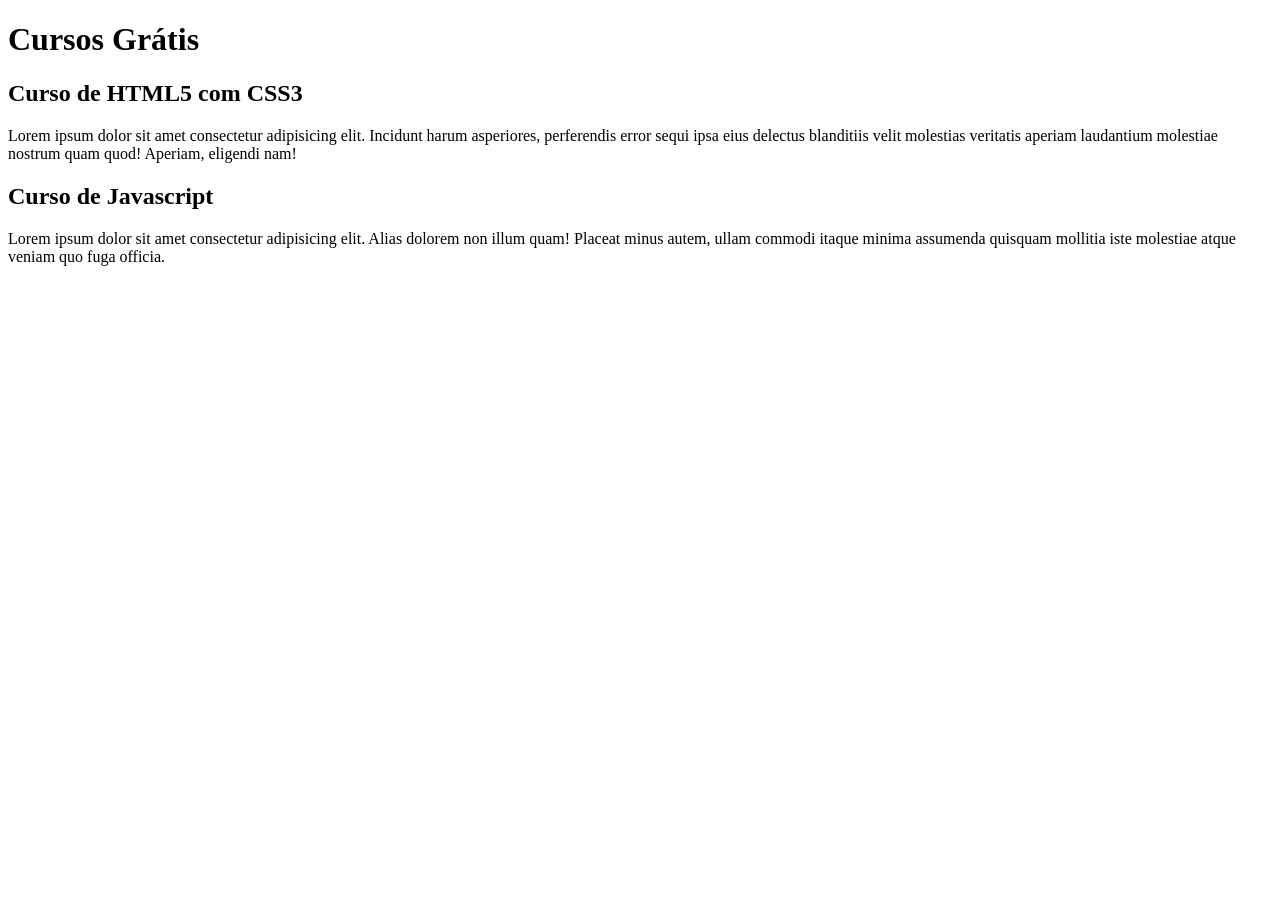
==== index.html @ deb7be24 "inicio da escrita do conteúdo" ====
<!DOCTYPE html>
<html lang="pt-br">
<head>
    <meta charset="UTF-8">
    <meta name="viewport" content="width=device-width, initial-scale=1.0">
    <title>Título do Site</title>
</head>
<body>
    <main>
        <header>
            <h1>Cursos Grátis</h1>
        </header>
        <article>
            <h2>Curso de HTML5 com CSS3</h2>
            <p>Lorem ipsum dolor sit amet consectetur adipisicing elit. Incidunt harum asperiores, perferendis error sequi ipsa eius delectus blanditiis velit molestias veritatis aperiam laudantium molestiae nostrum quam quod! Aperiam, eligendi nam!</p>
        </article>
        <article>
            <h2>Curso de Javascript</h2>
            <p>Lorem ipsum dolor sit amet consectetur adipisicing elit. Alias dolorem non illum quam! Placeat minus autem, ullam commodi itaque minima assumenda quisquam mollitia iste molestiae atque veniam quo fuga officia.</p>
        </article>
    </main>
</body>
</html>
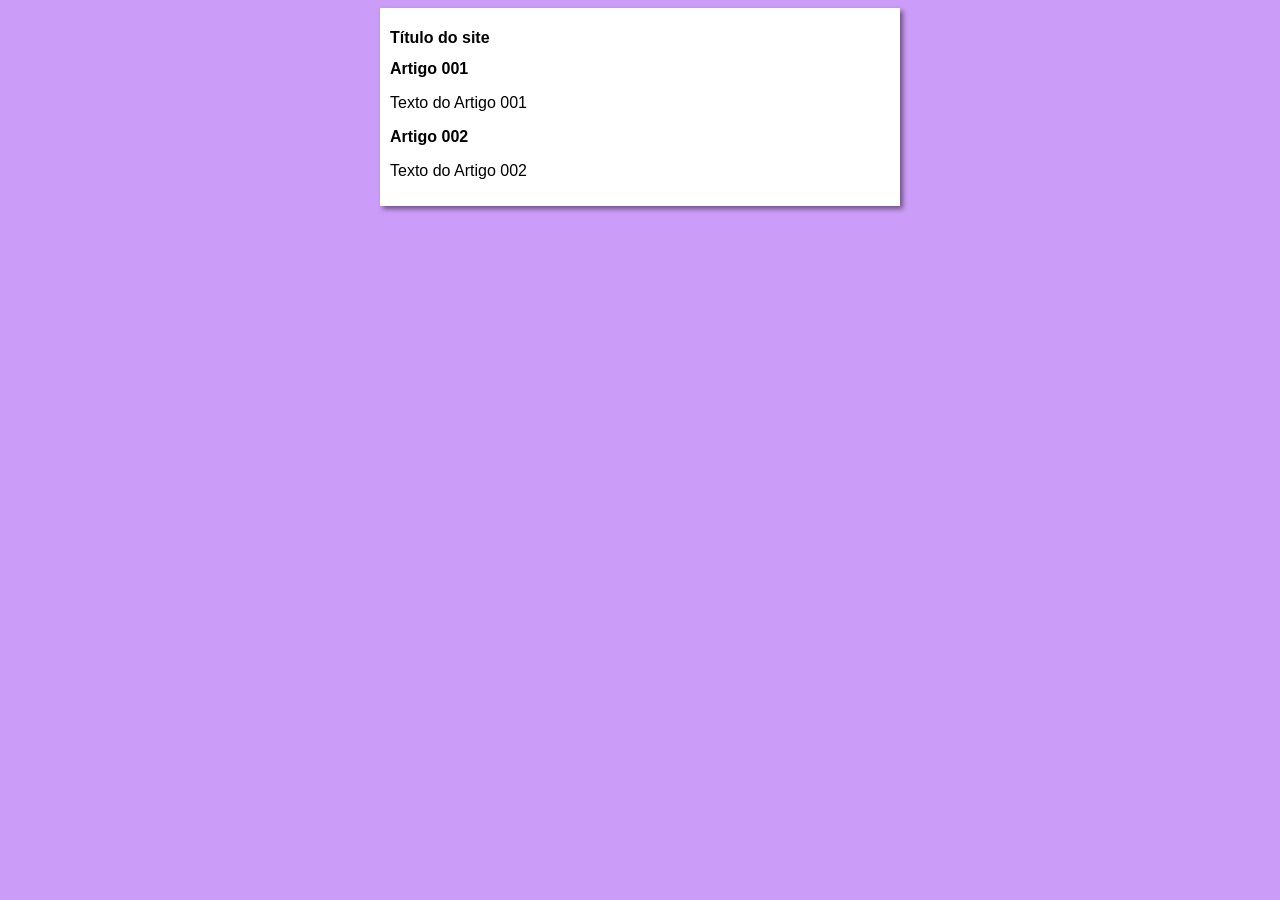
==== commit 51f51cff: "design iniciado" ====
--- a/index.html
+++ b/index.html
@@ -4,19 +4,20 @@
     <meta charset="UTF-8">
     <meta name="viewport" content="width=device-width, initial-scale=1.0">
     <title>Título do Site</title>
+    <link rel="stylesheet" href="estilos/style.css">
 </head>
 <body>
     <main>
         <header>
-            <h1>Cursos Grátis</h1>
+            <h1>Título do site</h1>
         </header>
         <article>
-            <h2>Curso de HTML5 com CSS3</h2>
-            <p>Lorem ipsum dolor sit amet consectetur adipisicing elit. Incidunt harum asperiores, perferendis error sequi ipsa eius delectus blanditiis velit molestias veritatis aperiam laudantium molestiae nostrum quam quod! Aperiam, eligendi nam!</p>
+            <h2>Artigo 001</h2>
+            <p>Texto do Artigo 001</p>
         </article>
         <article>
-            <h2>Curso de Javascript</h2>
-            <p>Lorem ipsum dolor sit amet consectetur adipisicing elit. Alias dolorem non illum quam! Placeat minus autem, ullam commodi itaque minima assumenda quisquam mollitia iste molestiae atque veniam quo fuga officia.</p>
+            <h2>Artigo 002</h2>
+            <p>Texto do Artigo 002</p>
         </article>
     </main>
 </body>
--- a/estilos/style.css
+++ b/estilos/style.css
@@ -0,0 +1,17 @@
+* {
+    font-family: Arial, Helvetica, sans-serif;
+    font-size: 16px;
+}
+
+body {
+   background-color: rgb(204, 157, 248);
+
+}
+
+main {
+    background-color: white;
+    width: 500px;
+    margin: auto;
+    padding: 10px;
+    box-shadow: 3px 3px 5px rgba(0, 0, 0, 0.473);
+}
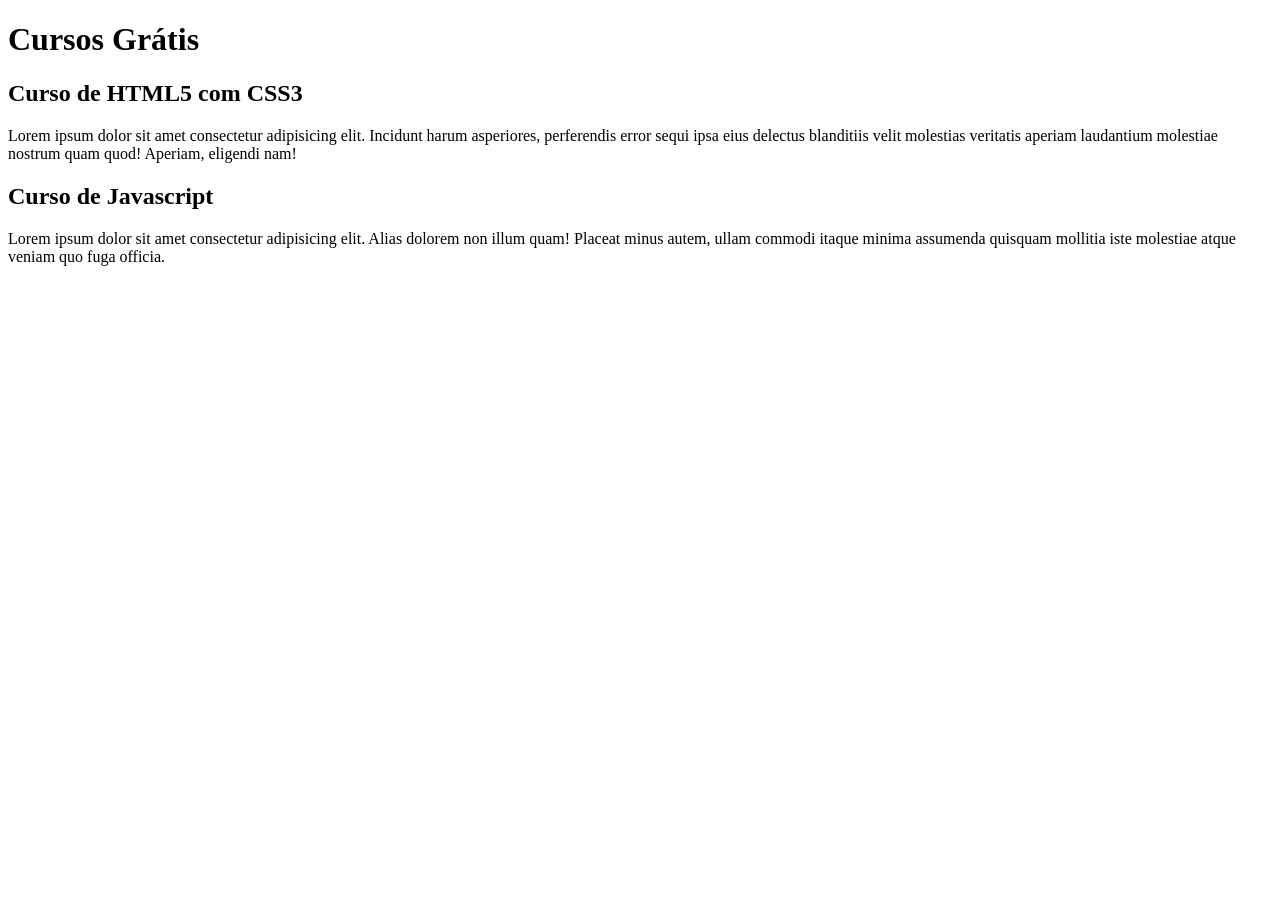
==== commit 97aef7a3: "att titulo" ====
--- a/index.html
+++ b/index.html
@@ -3,21 +3,20 @@
 <head>
     <meta charset="UTF-8">
     <meta name="viewport" content="width=device-width, initial-scale=1.0">
-    <title>Título do Site</title>
-    <link rel="stylesheet" href="estilos/style.css">
+    <title>Site CursoeVideo</title>
 </head>
 <body>
     <main>
         <header>
-            <h1>Título do site</h1>
+            <h1>Cursos Grátis</h1>
         </header>
         <article>
-            <h2>Artigo 001</h2>
-            <p>Texto do Artigo 001</p>
+            <h2>Curso de HTML5 com CSS3</h2>
+            <p>Lorem ipsum dolor sit amet consectetur adipisicing elit. Incidunt harum asperiores, perferendis error sequi ipsa eius delectus blanditiis velit molestias veritatis aperiam laudantium molestiae nostrum quam quod! Aperiam, eligendi nam!</p>
         </article>
         <article>
-            <h2>Artigo 002</h2>
-            <p>Texto do Artigo 002</p>
+            <h2>Curso de Javascript</h2>
+            <p>Lorem ipsum dolor sit amet consectetur adipisicing elit. Alias dolorem non illum quam! Placeat minus autem, ullam commodi itaque minima assumenda quisquam mollitia iste molestiae atque veniam quo fuga officia.</p>
         </article>
     </main>
 </body>
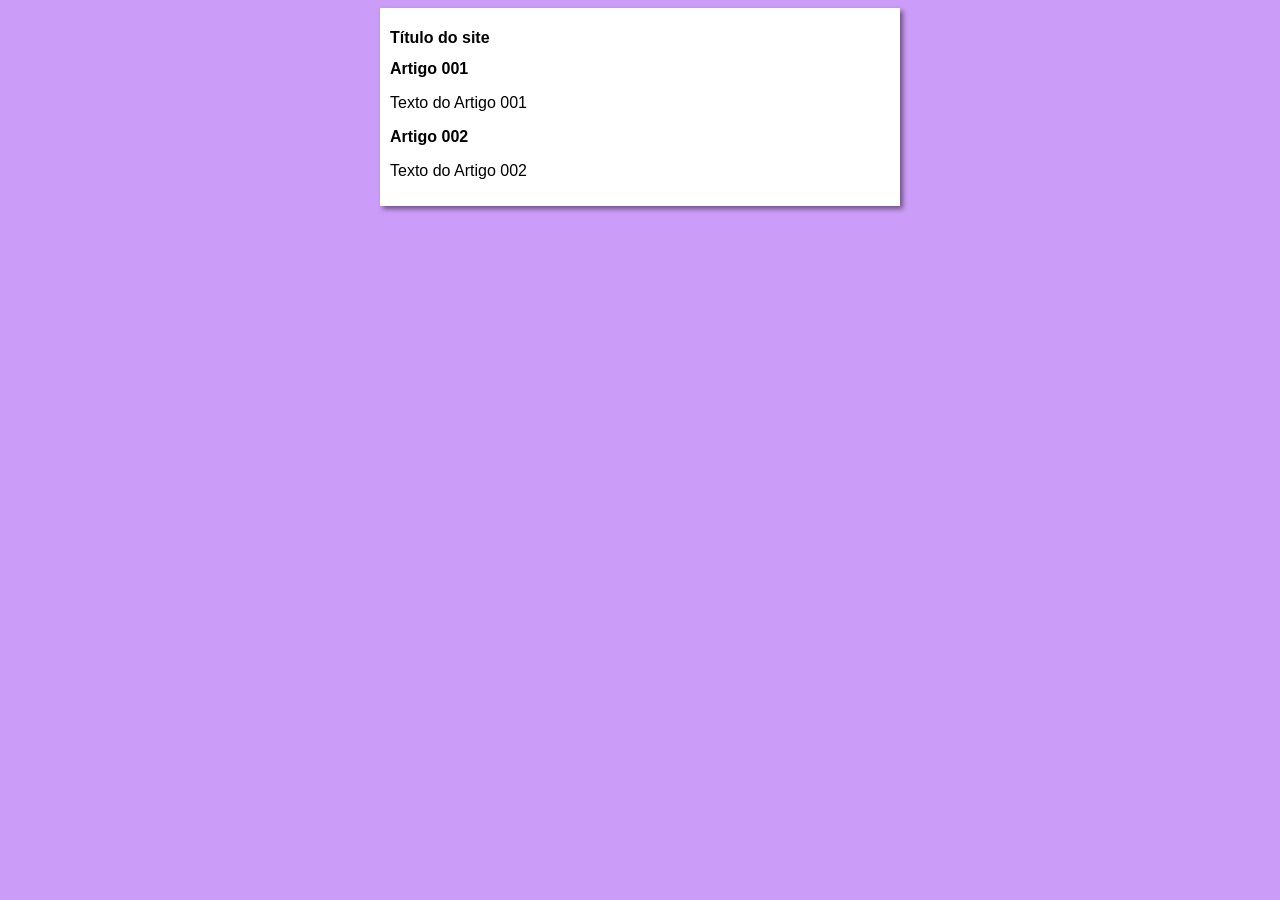
==== commit d9bbda8a: "att titulo" ====
--- a/index.html
+++ b/index.html
@@ -3,20 +3,21 @@
 <head>
     <meta charset="UTF-8">
     <meta name="viewport" content="width=device-width, initial-scale=1.0">
-    <title>Site CursoeVideo</title>
+    <title>Curso em Video</title>
+    <link rel="stylesheet" href="estilos/style.css">
 </head>
 <body>
     <main>
         <header>
-            <h1>Cursos Grátis</h1>
+            <h1>Título do site</h1>
         </header>
         <article>
-            <h2>Curso de HTML5 com CSS3</h2>
-            <p>Lorem ipsum dolor sit amet consectetur adipisicing elit. Incidunt harum asperiores, perferendis error sequi ipsa eius delectus blanditiis velit molestias veritatis aperiam laudantium molestiae nostrum quam quod! Aperiam, eligendi nam!</p>
+            <h2>Artigo 001</h2>
+            <p>Texto do Artigo 001</p>
         </article>
         <article>
-            <h2>Curso de Javascript</h2>
-            <p>Lorem ipsum dolor sit amet consectetur adipisicing elit. Alias dolorem non illum quam! Placeat minus autem, ullam commodi itaque minima assumenda quisquam mollitia iste molestiae atque veniam quo fuga officia.</p>
+            <h2>Artigo 002</h2>
+            <p>Texto do Artigo 002</p>
         </article>
     </main>
 </body>
--- a/estilos/style.css
+++ b/estilos/style.css
@@ -0,0 +1,17 @@
+* {
+    font-family: Arial, Helvetica, sans-serif;
+    font-size: 16px;
+}
+
+body {
+    background-color: rgb(204, 157, 248);
+
+}
+
+main {
+    background-color: white;
+    width: 500px;
+    margin: auto;
+    padding: 10px;
+    box-shadow: 3px 3px 5px rgba(0, 0, 0, 0.473);
+}
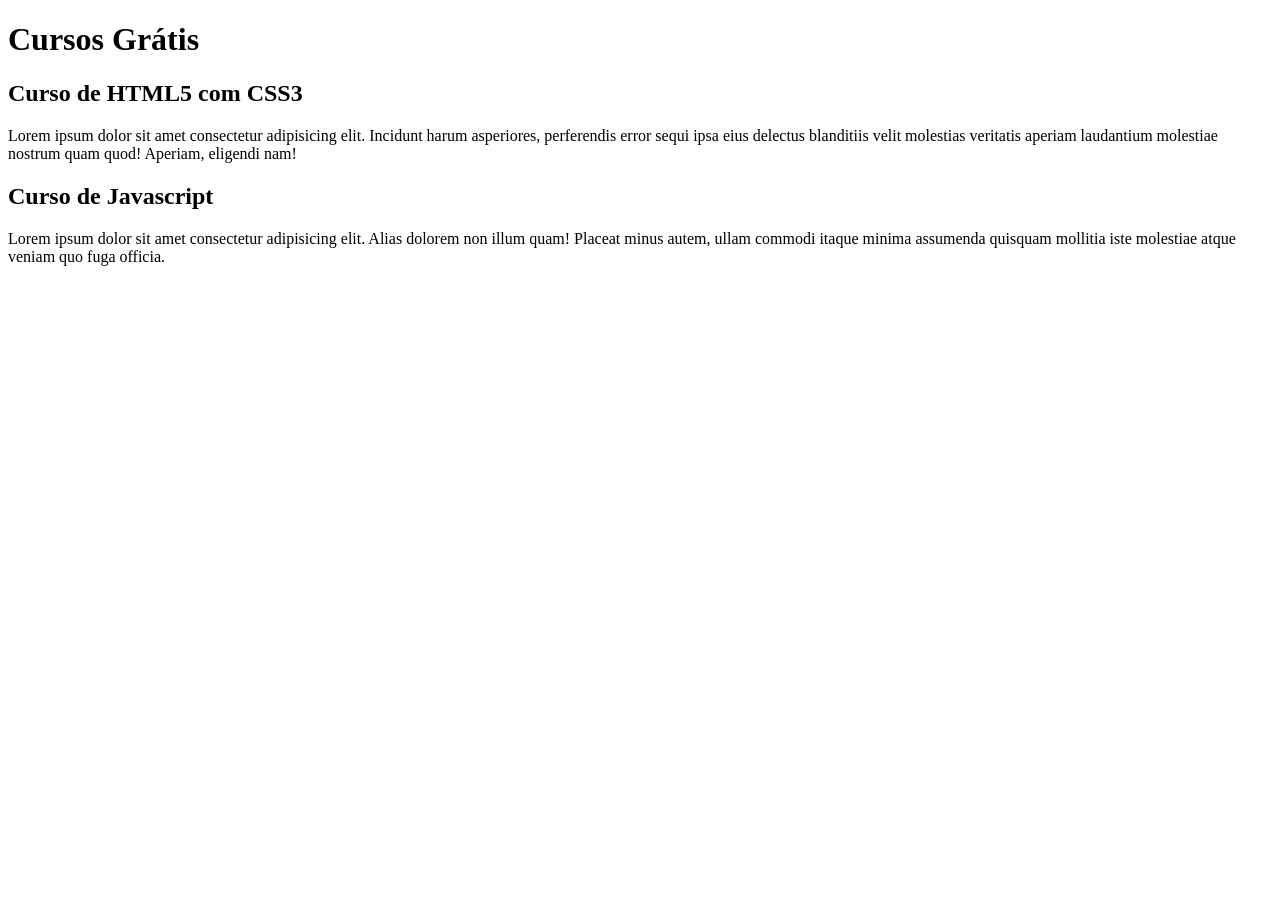
==== commit 8e7b10e4: "att2 titulo" ====
--- a/index.html
+++ b/index.html
@@ -3,21 +3,20 @@
 <head>
     <meta charset="UTF-8">
     <meta name="viewport" content="width=device-width, initial-scale=1.0">
-    <title>Curso em Video</title>
-    <link rel="stylesheet" href="estilos/style.css">
+    <title>Site Curso e Video</title>
 </head>
 <body>
     <main>
         <header>
-            <h1>Título do site</h1>
+            <h1>Cursos Grátis</h1>
         </header>
         <article>
-            <h2>Artigo 001</h2>
-            <p>Texto do Artigo 001</p>
+            <h2>Curso de HTML5 com CSS3</h2>
+            <p>Lorem ipsum dolor sit amet consectetur adipisicing elit. Incidunt harum asperiores, perferendis error sequi ipsa eius delectus blanditiis velit molestias veritatis aperiam laudantium molestiae nostrum quam quod! Aperiam, eligendi nam!</p>
         </article>
         <article>
-            <h2>Artigo 002</h2>
-            <p>Texto do Artigo 002</p>
+            <h2>Curso de Javascript</h2>
+            <p>Lorem ipsum dolor sit amet consectetur adipisicing elit. Alias dolorem non illum quam! Placeat minus autem, ullam commodi itaque minima assumenda quisquam mollitia iste molestiae atque veniam quo fuga officia.</p>
         </article>
     </main>
 </body>
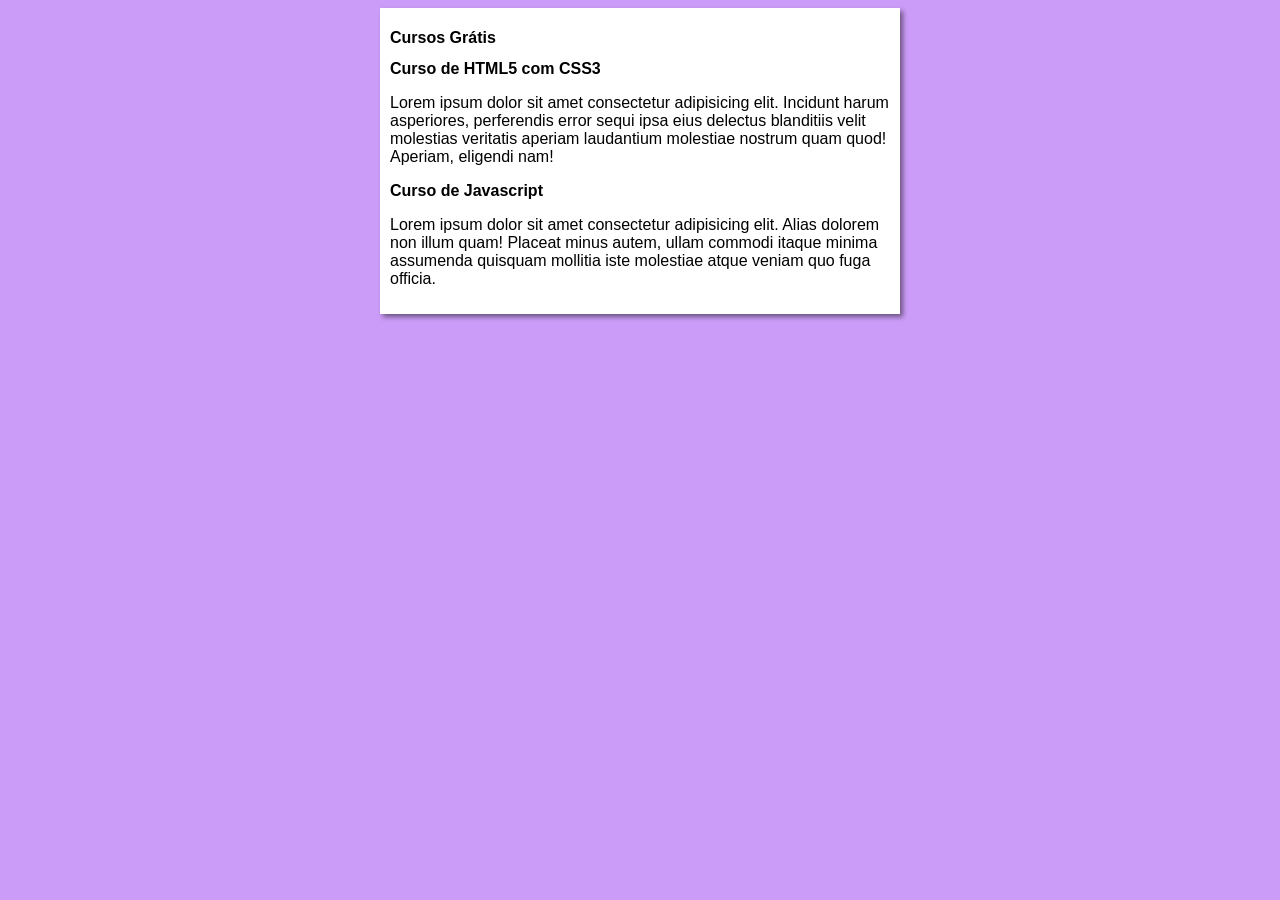
==== commit 80154392: "Merge branch 'design'" ====
--- a/index.html
+++ b/index.html
@@ -3,7 +3,8 @@
 <head>
     <meta charset="UTF-8">
     <meta name="viewport" content="width=device-width, initial-scale=1.0">
-    <title>Site Curso e Video</title>
+    <title>Curso em Video</title>
+    <link rel="stylesheet" href="estilos/style.css">
 </head>
 <body>
     <main>
--- a/estilos/style.css
+++ b/estilos/style.css
@@ -0,0 +1,17 @@
+* {
+    font-family: Arial, Helvetica, sans-serif;
+    font-size: 16px;
+}
+
+body {
+    background-color: rgb(204, 157, 248);
+
+}
+
+main {
+    background-color: white;
+    width: 500px;
+    margin: auto;
+    padding: 10px;
+    box-shadow: 3px 3px 5px rgba(0, 0, 0, 0.473);
+}
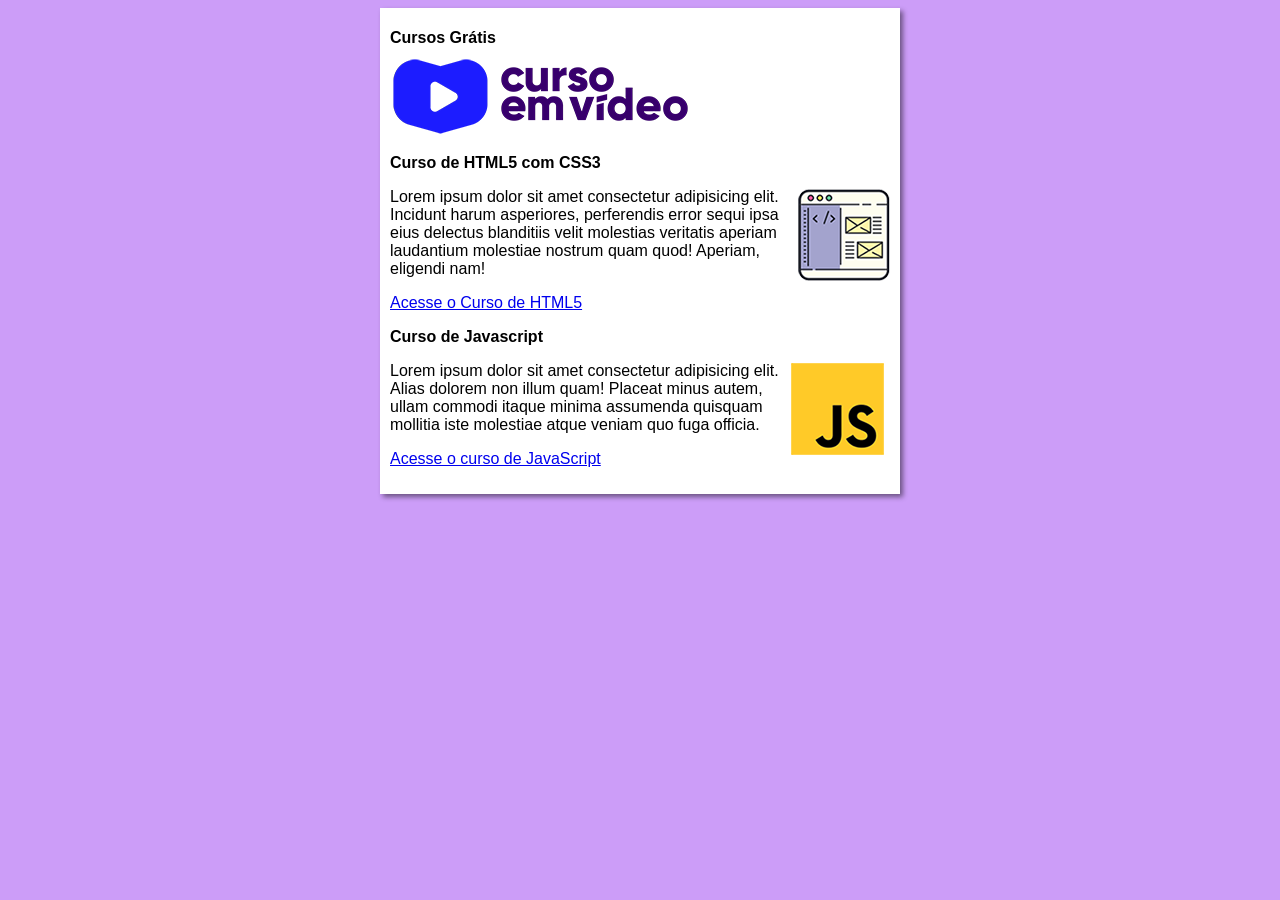
==== commit e76ef99b: "first updates" ====
--- a/index.html
+++ b/index.html
@@ -10,14 +10,19 @@
     <main>
         <header>
             <h1>Cursos Grátis</h1>
+            <img src="imagens/curso-em-video-cor.png" alt="Curso em Video">
         </header>
         <article>
             <h2>Curso de HTML5 com CSS3</h2>
+            <img class="lado" src="imagens/curso-html-css.png" alt="Curso de HTML5">
             <p>Lorem ipsum dolor sit amet consectetur adipisicing elit. Incidunt harum asperiores, perferendis error sequi ipsa eius delectus blanditiis velit molestias veritatis aperiam laudantium molestiae nostrum quam quod! Aperiam, eligendi nam!</p>
+            <p><a href="curso-html.html">Acesse o Curso de HTML5</a></p>
         </article>
         <article>
             <h2>Curso de Javascript</h2>
+            <img class="lado" src="imagens/curso-javascript.png" alt="Curso de Javascript">
             <p>Lorem ipsum dolor sit amet consectetur adipisicing elit. Alias dolorem non illum quam! Placeat minus autem, ullam commodi itaque minima assumenda quisquam mollitia iste molestiae atque veniam quo fuga officia.</p>
+            <p><a href="curso-js.html">Acesse o curso de JavaScript</a></p>
         </article>
     </main>
 </body>
--- a/estilos/style.css
+++ b/estilos/style.css
@@ -8,6 +8,10 @@
 
 }
 
+img.lado {
+    float: right;
+}
+
 main {
     background-color: white;
     width: 500px;
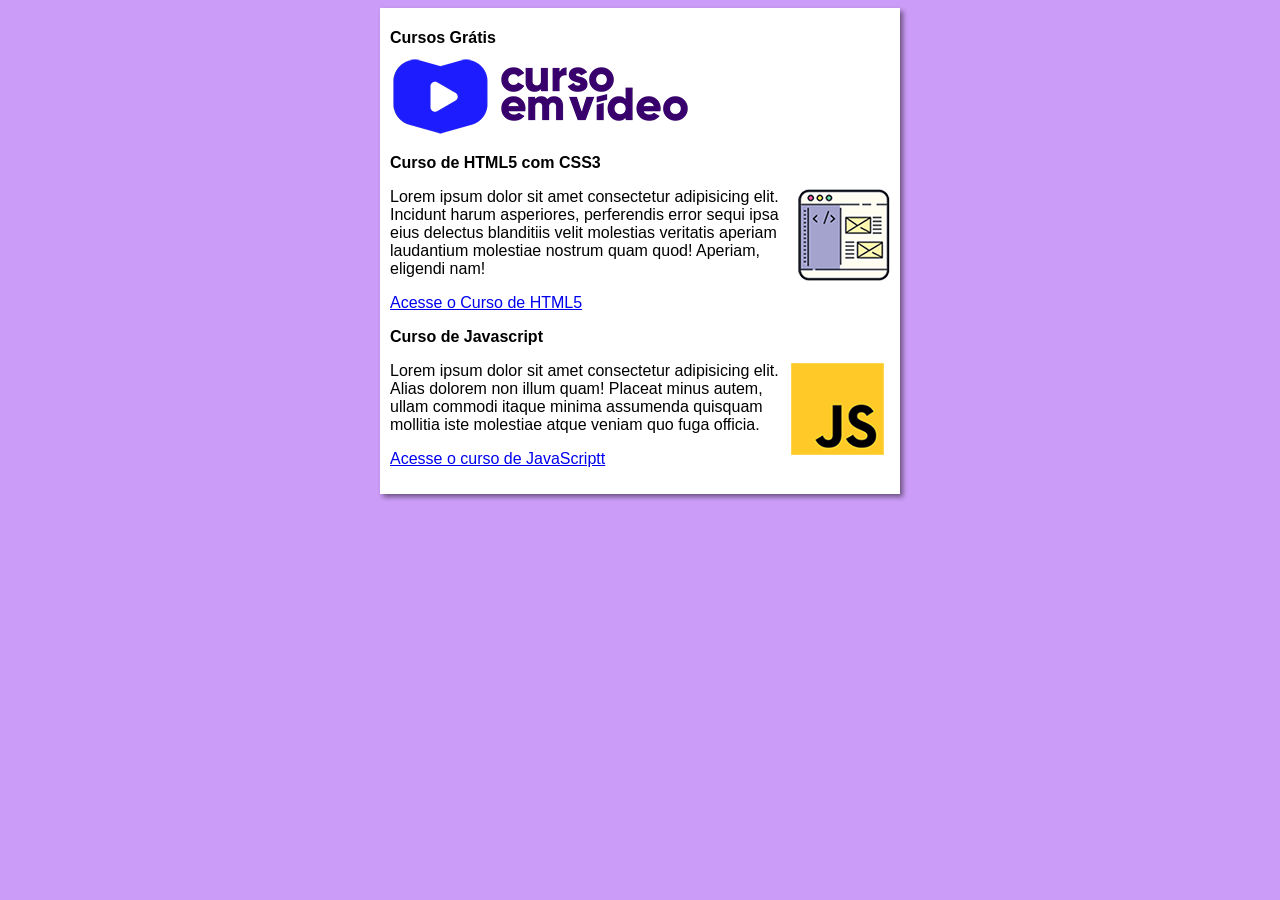
==== commit 5aeefa11: "astttt" ====
--- a/index.html
+++ b/index.html
@@ -22,7 +22,7 @@
             <h2>Curso de Javascript</h2>
             <img class="lado" src="imagens/curso-javascript.png" alt="Curso de Javascript">
             <p>Lorem ipsum dolor sit amet consectetur adipisicing elit. Alias dolorem non illum quam! Placeat minus autem, ullam commodi itaque minima assumenda quisquam mollitia iste molestiae atque veniam quo fuga officia.</p>
-            <p><a href="curso-js.html">Acesse o curso de JavaScript</a></p>
+            <p><a href="curso-js.html">Acesse o curso de JavaScriptt</a></p>
         </article>
     </main>
 </body>
